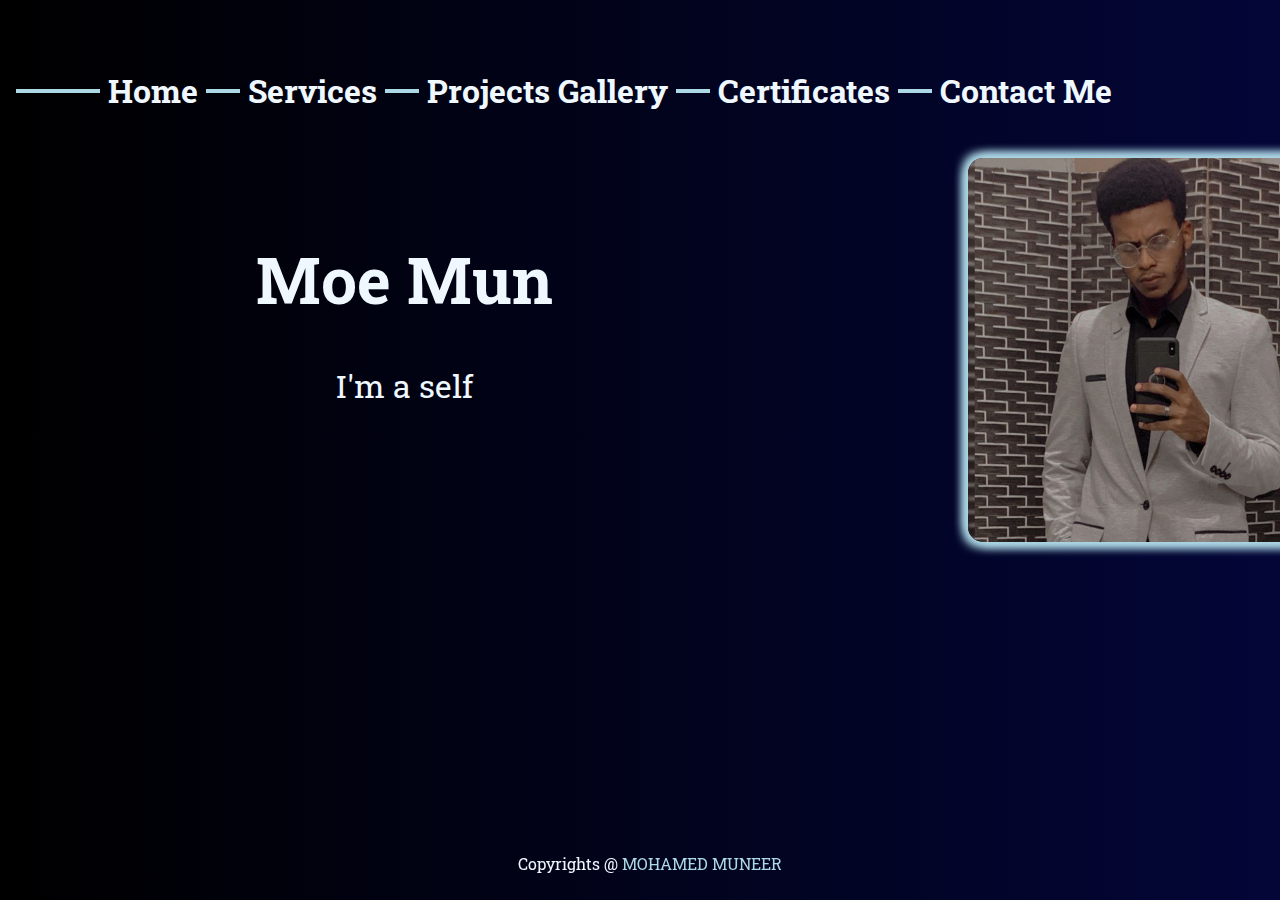
==== index.html @ b0d34284 "Add files via upload" ====
<!DOCTYPE html>
<html lang="en">
<head>
    <meta charset="UTF-8">
    <meta name="viewport" content="width=device-width, initial-scale=1.0">
    <title>MoeMun</title>
    <link rel="icon" type="image/png" href="assets/icons/icon.png">
    <link rel="preconnect" href="https://fonts.googleapis.com">
    <link rel="preconnect" href="https://fonts.gstatic.com" crossorigin>
    <link href="https://fonts.googleapis.com/css2?family=Roboto+Slab&display=swap" rel="stylesheet">
    <link rel="stylesheet" href="assets/style.css">
</head>
<body>
    <nav class="navbar">
        <div class="line"></div>
        <a href="index.html" class="navlink"><h1>Home</h1></a>
        <div class="subline"></div>
        <a href="services.html" class="navlink"><h1>Services</h1></a>
        <div class="subline"></div>
        <a href="projectGal.html" class="navlink"><h1>Projects Gallery</h1></a>
        <div class="subline"></div>
        <a href="certificates.html" class="navlink"><h1>Certificates</h1></a>
        <div class="subline"></div>
        <a href="contactme.html" class="navlink"><h1>Contact Me</h1></a>
    </nav>
    <img src="assets/pics/moemun.jpg" alt="a pic of moe mun" class="pic">
    <div class="main">
        <h1 class="fade-in-drop" style="cursor: default;">Moe Mun</h1>
        <p id="txt"></p>
        <!-- Self taught programmer and a video editor with a couple of years of experience -->
    </div>
    <script>
        var txt = [ "I'm a self taught programmer with a couple of years of experience.",
                    "I am compassionate into building web applications and solving complex problems.",
                    "I'm always eager to learn new technologies and improve my skills." ];
        var speed = 70;
        var textIndex = 0;
        var i = 0;
        var displayDuration = 2000;
        
        function typeWriter() {
            if (i < txt[textIndex].length) {
                document.getElementById("txt").innerHTML += txt[textIndex].charAt(i);
                i++;
                setTimeout(typeWriter, speed);
            } else {
                // Wait for a couple of seconds before starting the next text
                setTimeout(eraseText, displayDuration);
            }      
        };
        function eraseText() {
            if (i > 0) {
                document.getElementById("txt").innerHTML = txt[textIndex].substring(0, i - 1);
                i--;
                setTimeout(eraseText, speed / 2); // Erase at half the speed of typing
            } else {
                // Move to the next text
                textIndex = (textIndex + 1) % txt.length;
                setTimeout(typeWriter, speed); // Start typing the next text
            }
        };

    typeWriter();
    </script>
    <footer><p>Copyrights @  <span style="color: lightblue;">MOHAMED MUNEER</span></p></footer>
</body>
</html>
---- assets/style.css ----
/* Define the keyframes for the animation */
@keyframes fadeInDrop {
  0% {
    opacity: 0;
    transform: translateY(-100px); /* Start 50px above the final position */
  }
  100% {
    opacity: 1;
    transform: translateY(0); /* End at the final position */
  }
}

/* Apply the animation to the h1 element */
.fade-in-drop {
  animation: fadeInDrop 1s ease-out forwards; /* 1s duration, ease-out timing, forwards fill mode */
}
/* footer */
footer{
  position: fixed;
  bottom: 0;
  left: 0;
  width: 100%;
  /* background-color: #333; */
  color: aliceblue;
  text-align: center;
  padding: 10px;
}
.ftr{
  color: lightblue;
}
/* desktop responsive des */
@media only screen and (min-width: 1441px) { 
/* Main pages layout */

body{
    background-image: linear-gradient(270deg,#030637,black);
    color: aliceblue;
    font-family: "Roboto Slab", serif;
    font-optical-sizing: auto;
    font-weight: 400;
    font-style: normal;
    user-select: none;
}
.navbar{
    display: flex;
    flex-direction: row;
    justify-content: flex-start;
    align-items: center;
    margin-top: 3rem;
}
.line,.subline{
    border: 2px solid lightblue;
    width: 200px;
    height:0px;
    margin-left: 1rem;
    margin-right: 1rem;
}
.subline{
    width: 60px;
}
.navlink, .linkLogos a {
    color: aliceblue;
    text-decoration: none;
}
.navlink:hover, .linkLogos a:hover{
    text-shadow:-1px 1px blue;
}
.pic{
  border-radius: 15px;
    float: right;
    margin-right: 3rem;
    box-shadow: 5px 5px 10px lightblue,
    -5px 5px 10px lightblue,
    5px -5px 10px lightblue,
    -5px -5px 10px lightblue;
}
.main{
    width:50%;
    padding-left: 4rem;
}
.main>h1{
    font-size: 7rem;
    text-align: center;
}
.main>p{
    font-size: 4rem;
}
/* Services page */
.servContainer {
  display: flex;
  flex-wrap: wrap;
  justify-content: space-between;
  /* border: 2px solid white; */
  width: 95%;
  height: 86vh;
  margin: auto auto;
  overflow-x: hidden;
  overflow-y: scroll;
  /* transition: all 0.2s; */
  /* transform: scale(0.98); */
  /* will-change: transform; */
  /* position: relative; */
  /* cursor: pointer; */
  /* user-select: none; */
}
.serv {
  /* background-color: var(--black); */
  /* flex: 0 0 190px; */
  text-align: center;
  border: 4px solid lightskyblue;
  background-color: white;
  color: black;
  border-radius: 15px;
  height: 450px;
  width: 350px;
  margin-top: 30px;
  margin-left: 20px;
  margin-right: 20px;
}
.serv > img {
  width: 100%;
  height: 80%;
  border-radius: 12px 12px 0 0;
}
.serv > p {
margin-top: -15px;
  font-weight: lighter;
  color: lightslategray;
}
.projLinks {
  text-decoration: none;
  color: aliceblue;
}
.serv:hover {
  box-shadow: 8px 8px 7px turquoise,
  8px -8px 7px turquoise,
  -8px 8px 7px turquoise,
  -8px -8px 7px turquoise;
  transform: scale(1.05,1.05);
}
/* Contact me page */
.linkLogos {
    display: flex;
    justify-content: space-between;
    list-style-type: none;
    margin-top: 12rem;
    font-size: 35px;
    
  }
.logo{
    width:50px;
    height:50px;
}
.linkLogos > li > a > span{
  margin-left:-120px;
}
.logo:hover{
    /* box-shadow: 3px 3px 7px red,
    3px -3px 7px red,
    -3px 3px 7px red,
    -3px -3px 7px red; */
    transform: scale(1.5,1.5);
}
.invert { filter: invert(100%); }
/* proj gal page */
.projContainer {
    display: flex;
    flex-wrap: wrap;
    justify-content: space-between;
    /* border: 2px solid white; */
    width: 95%;
    height: 86vh;
    margin: auto auto;
    overflow-x: hidden;
    overflow-y: scroll;
    /* transition: all 0.2s; */
    /* transform: scale(0.98); */
    /* will-change: transform; */
    /* position: relative; */
    /* cursor: pointer; */
    /* user-select: none; */
  }
  ::-webkit-scrollbar {
    display: none;
  }
  .proj {
    /* background-color: var(--black); */
    /* flex: 0 0 190px; */
    text-align: center;
    border: 3px solid lightskyblue;
    border-radius: 15px;
    height: 350px;
    width: 250px;
    margin-top: 30px;
    margin-left: 20px;
    margin-right: 20px;
}
.proj > img {
    width: 100%;
    height: 70%;
    border-radius: 12px 12px 0 0;
  }
  .proj > p {
margin-top: -15px;
    font-weight: lighter;
    color: lightslategray;
  }
  .projLinks {
    text-decoration: none;
    color: aliceblue;
  }
  .proj:hover {
    box-shadow: 8px 8px 7px turquoise,
    8px -8px 7px turquoise,
    -8px 8px 7px turquoise,
    -8px -8px 7px turquoise;
    transform: scale(1.05,1.05);
  }
  /* certif */
  .container > h1{
    font-size: 6rem;
  }
  .container > ul > li{
    font-size: 1.75rem;
  }
  .certLink{
    color: aliceblue;
    text-decoration: none;
  }
  .certLink:hover{
    text-shadow:-1px 1px blue;
  }
}
/*  */
/*  */ 
/*  */
/* tablet responsive des */
@media only screen and (min-width: 1025px) and (max-width: 1440px){ 
  /* Main pages layout */
  
  body{
      background-image: linear-gradient(270deg,#030637,black);
      color: aliceblue;
      font-family: "Roboto Slab", serif;
      font-optical-sizing: auto;
      font-weight: 400;
      font-style: normal;
      user-select: none;
  }
  .navbar{
      display: flex;
      flex-direction: row;
      justify-content: flex-start;
      align-items: center;
      margin-top: 3rem;
  }
  .line,.subline{
      border: 2px solid lightblue;
      width: 80px;
      height:0px;
      margin-left: 0.5rem;
      margin-right: 0.5rem;
  }
  .subline{
      width: 30px;
  }
  .navlink, .linkLogos > a {
      color: aliceblue;
      text-decoration: none;
  }
  .navlink:hover, .linkLogos a:hover{
      text-shadow:-1px 1px blue;
  }
  .pic{
      /* float: right; */
    border-radius: 15px;
      width: 30vw;
      margin-left: 60rem;
      margin-top: 1.5rem;
      box-shadow: 5px 5px 10px lightblue,
      -5px 5px 10px lightblue,
      5px -5px 10px lightblue,
      -5px -5px 10px lightblue;
    }
    .main{
      text-align: center;
      margin-left: 5rem;
      margin-top: -22rem;
      width:50%;
      /* padding-left: 2rem; */
  }
  .main>h1{
      font-size: 4rem;
      text-align: center;
  }
  .main>p{
      font-size:2rem;
  }
  /* Services page */
.servContainer {
  display: flex;
  flex-wrap: wrap;
  justify-content: space-between;
  /* border: 2px solid white; */
  width: 95%;
  height: 47vh;
  margin: auto auto;
  overflow-x: hidden;
  overflow-y: scroll;
  /* transition: all 0.2s; */
  /* transform: scale(0.98); */
  /* will-change: transform; */
  /* position: relative; */
  /* cursor: pointer; */
  /* user-select: none; */
}
.serv {
  /* background-color: var(--black); */
  /* flex: 0 0 190px; */
  text-align: center;
  border: 4px solid lightskyblue;
  background-color: white;
  color: black;
  border-radius: 15px;
  height: 350px;
  width: 250px;
  margin-top: 30px;
  margin-left: 20px;
  margin-right: 20px;
}
.serv > img {
  width: 100%;
  height: 80%;
  border-radius: 12px 12px 0 0;
}
.serv > p {
margin-top: -15px;
  font-weight: lighter;
  color: lightslategray;
}
.projLinks {
  text-decoration: none;
  color: aliceblue;
}
.serv:hover {
  box-shadow: 8px 8px 7px turquoise,
  8px -8px 7px turquoise,
  -8px 8px 7px turquoise,
  -8px -8px 7px turquoise;
  transform: scale(1.05,1.05);
}
  /* Contact me page */
  .linkLogos {
      display: flex;
      justify-content: space-between;
      list-style-type: none;
      margin-top: 4rem;
      font-size: 25px;
      
    }
    .linkLogos > li{
      margin-right: 14rem;
      margin-left: -2.5rem;
    }
    .linkLogos > li > a > span{
      margin-left:-200px;
      margin-right:-200px;
    }
  .logo{
      width:50px;
      height:50px;
  }
  .logo:hover{
      /* box-shadow: 3px 3px 7px red,
      3px -3px 7px red,
      -3px 3px 7px red,
      -3px -3px 7px red; */
      transform: scale(1.5,1.5);
  }
  .invert { filter: invert(100%); }
  /* proj gal page */
  .projContainer {
      display: flex;
      flex-wrap: wrap;
      justify-content: space-between;
      /* border: 2px solid white; */
      width: 70;
      height: 47vh;
      /* margin: auto auto; */
      margin-left: -4rem;
      margin-right: -5rem;
      overflow-x: hidden;
      overflow-y: scroll;
      /* transition: all 0.2s; */
      /* transform: scale(0.98); */
      /* will-change: transform; */
      /* position: relative; */
      /* cursor: pointer; */
      /* user-select: none; */
    }
    ::-webkit-scrollbar {
      display: none;
    }
    .proj {
      /* background-color: var(--black); */
      /* flex: 0 0 190px; */
      text-align: center;
      border: 3px solid lightskyblue;
      border-radius: 15px;
      height: 350px;
      width: 250px;
      margin-top: 12px;
      /* margin-left: 20px; */
      margin-right: 1px;
  }
  .proj > img {
      width: 100%;
      height: 70%;
      border-radius: 12px 12px 0 0;
    }
    .proj > p {
margin-top: -10px;
      font-weight: lighter;
      color: lightslategray;
    }
    .projLinks {
      text-decoration: none;
      color: aliceblue;
    }
    .proj:hover {
      box-shadow: 8px 8px 7px turquoise,
      8px -8px 7px turquoise,
      -8px 8px 7px turquoise,
      -8px -8px 7px turquoise;
      transform: scale(1.05,1.05);
    }
    /* certif */
    .container{
      margin-top: -30rem;
      text-align: left;
    }
    .container > h1{
      font-size: 4rem;
    }
    .container > ul > li{
      font-size: 2.25rem;
    }
    .certLink{
      color: aliceblue;
      text-decoration: none;
    }
    .certLink:hover{
      text-shadow:-1px 1px blue;
    }
  }
  @media only screen and (min-width: 769px) and (max-width: 1024px){ 
    /* Main pages layout */
    
    body{
        background-image: linear-gradient(270deg,#030637,black);
        color: aliceblue;
        font-family: "Roboto Slab", serif;
        font-optical-sizing: auto;
        font-weight: 400;
        font-style: normal;
        user-select: none;
    }
    .navbar{
        display: flex;
        flex-direction: row;
        justify-content: flex-start;
        align-items: center;
        margin-top: 3rem;
    }
    .line,.subline{
        border: 2px solid lightblue;
        width: 80px;
        height:0px;
        margin-left: 0.5rem;
        margin-right: 0.5rem;
    }
    .subline{
        width: 30px;
    }
    .navlink, .linkLogos > a {
        color: aliceblue;
        text-decoration: none;
    }
    .navlink:hover, .linkLogos a:hover{
        text-shadow:-1px 1px blue;
    }
    .pic{
        /* float: right; */
    border-radius: 15px;
        width: 30vw;
        margin-left: 40rem;
        margin-top: 1.5rem;
        box-shadow: 5px 5px 10px lightblue,
        -5px 5px 10px lightblue,
        5px -5px 10px lightblue,
        -5px -5px 10px lightblue;
      }
      .main{
        text-align: center;
        margin-left: 5rem;
        margin-top: -20rem;
        width:50%;
        /* padding-left: 2rem; */
    }
    .main>h1{
        font-size: 4rem;
        text-align: center;
    }
    .main>p{
        font-size:2rem;
    }
    /* Services page */
  .servContainer {
    display: flex;
    flex-wrap: wrap;
    justify-content: space-between;
    /* border: 2px solid white; */
    width: 50vw;
    height: 47vh;
    margin-left: -3rem;
    margin: auto auto;
    overflow-x: hidden;
    overflow-y: scroll;
    /* transition: all 0.2s; */
    /* transform: scale(0.98); */
    /* will-change: transform; */
    /* position: relative; */
    /* cursor: pointer; */
    /* user-select: none; */
  }
  .serv {
    /* background-color: var(--black); */
        /* flex: 0 0 190px; */
        text-align: center;
        border: 3px solid lightskyblue;
        background-color: white;
  color: black;
        border-radius: 15px;
        height: 350px;
        width: 220px;
        margin-top: 12px;
        /* margin-left: 20px; */
        margin-right: 1px;
  }
  .serv > img {
    width: 100%;
    height: 80%;
    border-radius: 12px 12px 0 0;
  }
  .serv > p {
  margin-top: -5px;
    font-weight: lighter;
    color: lightslategray;
  }
  .projLinks {
    text-decoration: none;
    color: aliceblue;
  }
  .serv:hover {
    box-shadow: 8px 8px 7px turquoise,
    8px -8px 7px turquoise,
    -8px 8px 7px turquoise,
    -8px -8px 7px turquoise;
    transform: scale(1.05,1.05);
  }
    /* Contact me page */
    .linkLogos {
        display: flex;
        justify-content: space-between;
        list-style-type: none;
        margin-top: 4rem;
        font-size: 25px;
        
      }
      .linkLogos > li{
        margin-right: 14rem;
        margin-left: -7rem;
      }
      .linkLogos > li > a > span{
        margin-left:-200px;
        margin-right:-200px;
      }
    .logo{
        width:50px;
        height:50px;
    }
    .logo:hover{
        /* box-shadow: 3px 3px 7px red,
        3px -3px 7px red,
        -3px 3px 7px red,
        -3px -3px 7px red; */
        transform: scale(1.5,1.5);
    }
    .invert { filter: invert(100%); }
    /* proj gal page */
    .projContainer {
        display: flex;
        flex-wrap: wrap;
        justify-content: space-between;
        /* border: 2px solid white; */
        width: 50vw;
        height: 47vh;
        /* margin: auto auto; */
        margin-left: -2rem;
        overflow-x: hidden;
        overflow-y: scroll;
        /* transition: all 0.2s; */
        /* transform: scale(0.98); */
        /* will-change: transform; */
        /* position: relative; */
        /* cursor: pointer; */
        /* user-select: none; */
      }
      ::-webkit-scrollbar {
        display: none;
      }
      .proj {
        /* background-color: var(--black); */
        /* flex: 0 0 190px; */
        text-align: center;
        border: 3px solid lightskyblue;
        border-radius: 15px;
        height: 350px;
        width: 220px;
        margin-top: 12px;
        /* margin-left: 20px; */
        margin-right: 1px;
    }
    .proj > img {
        width: 100%;
        height: 70%;
        border-radius: 12px 12px 0 0;
      }
      .proj > p {
        font-size: small;
  margin-top: -10px;
        font-weight: lighter;
        color: lightslategray;
      }
      .projLinks {
        text-decoration: none;
        color: aliceblue;
      }
      .proj:hover {
        box-shadow: 8px 8px 7px turquoise,
        8px -8px 7px turquoise,
        -8px 8px 7px turquoise,
        -8px -8px 7px turquoise;
        transform: scale(1.05,1.05);
      }
      /* certif */
      .container{
        /* margin-top: -30rem; */
        text-align: left;
      }
      .container > h1{
        font-size: 3rem;
      }
      .container > ul > li{
        font-size: 1.25rem;
      }
      .certLink{
        color: aliceblue;
        text-decoration: none;
      }
      .certLink:hover{
        text-shadow:-1px 1px blue;
      }
    }
  /*  */
  /*  */ 
  /*  */
  /* phone responsive des */
@media only screen and (max-width: 768px){ 
  /* Main pages layout */
  
  body{
      background-image: linear-gradient(270deg,#030637,black);
      color: aliceblue;
      font-family: "Roboto Slab", serif;
      font-optical-sizing: auto;
      font-weight: 400;
      font-style: normal;
      user-select: none;
  }
  .navbar{
      display: flex;
      flex-direction: row;
      justify-content: flex-start;
      align-items: center;
      margin-top: 3rem;
  }
  .line,.subline{
      border: 2px solid lightblue;
      width: 9px;
      height:0px;
      margin-left: 0.25rem;
      margin-right: 0.25rem;
  }
  .subline{
      width: 2px;
  }
  .navlink, .linkLogos > a {
      color: aliceblue;
      text-decoration: none;
      font-size: 0.5rem;
  }
  .navlink:hover, .linkLogos a:hover{
      text-shadow:-1px 1px blue;
  }
  .pic{
      /* float: right; */
    border-radius: 15px;
      width: 40vw;
      margin-left: 6rem;
      margin-top: 1.5rem;
      box-shadow: 5px 5px 10px lightblue,
      -5px 5px 10px lightblue,
      5px -5px 10px lightblue,
      -5px -5px 10px lightblue;
    }
    .main{
      text-align: center;
      margin-left: 5rem;
      width:55%;
      /* padding-left: 2rem; */
  }
  .main>h1{
      font-size: 2rem;
      text-align: center;
  }
  .main>p{
      font-size:1rem;
  }
  /* Contact me page */
  .linkLogos {
      display: flex;
      justify-content: space-between;
      list-style-type: none;
      margin-top: 4rem;
      font-size: 25px;
      
    }
    .linkLogos > li{
      margin-right: -4rem;
      margin-left: -7rem;
    }
    .linkLogos > li > a > span{
      margin-left:-200px;
      margin-right:-160px;
      font-size: 0.75rem;
    }
  .logo{
      width:50px;
      height:50px;
  }
  .logo:hover{
      /* box-shadow: 3px 3px 7px red,
      3px -3px 7px red,
      -3px 3px 7px red,
      -3px -3px 7px red; */
      transform: scale(1.5,1.5);
  }
  .invert { filter: invert(100%); }
  /* proj gal page */
  .servContainer {
    display: flex;
    flex-wrap: wrap;
    justify-content: space-evenly;
    /* border: 2px solid white; */
    width: 90vw;
    height: 35vh;
    /* margin: auto auto; */
    margin-left: -4.5rem;
    overflow-x: hidden;
    overflow-y: scroll;
    /* transition: all 0.2s; */
    /* transform: scale(0.98); */
    /* will-change: transform; */
    /* position: relative; */
    /* cursor: pointer; */
    /* user-select: none; */
  }
  .serv {
    /* background-color: var(--black); */
    /* flex: 0 0 190px; */
    text-align: center;
    border: 3px solid lightskyblue;
    background-color: white;
  color: black;
    border-radius: 15px;
    height: 110px;
    width: 90px;
    margin-top: 20px;
    margin-left: 10px;
    margin-right: 10px;
    font-size: 0.30rem;
}
.serv > img {
    width: 100%;
    height: 80%;
    border-radius: 12px 12px 0 0;
  }
  .serv > p {
margin-top: -10px;
    font-weight: lighter;
    color: lightslategray;
  }
  .projLinks {
    text-decoration: none;
    color: aliceblue;
  }
  .serv:hover {
    box-shadow: 8px 8px 7px turquoise,
    8px -8px 7px turquoise,
    -8px 8px 7px turquoise,
    -8px -8px 7px turquoise;
    transform: scale(1.05,1.05);
  }
  /* proj gal page */
  .projContainer {
      display: flex;
      flex-wrap: wrap;
      justify-content: space-evenly;
      /* border: 2px solid white; */
      width: 90vw;
    height: 35vh;
      /* margin: auto auto; */
      margin-left: -4.5rem;
      overflow-x: hidden;
      overflow-y: scroll;
      /* transition: all 0.2s; */
      /* transform: scale(0.98); */
      /* will-change: transform; */
      /* position: relative; */
      /* cursor: pointer; */
      /* user-select: none; */
    }
    ::-webkit-scrollbar {
      display: none;
    }
    .proj {
      /* background-color: var(--black); */
      /* flex: 0 0 190px; */
      text-align: center;
      border: 3px solid lightskyblue;
      border-radius: 15px;
      height: 110px;
      width: 80px;
      margin-top: 20px;
      margin-left: 10px;
      margin-right: 10px;
      font-size: 0.30rem;
  }
  .proj > img {
      width: 100%;
      height: 70%;
      border-radius: 12px 12px 0 0;
    }
    .proj > p {
      margin-top: -5px;
      font-weight: lighter;
      color: lightslategray;
    }
    .projLinks {
      text-decoration: none;
      color: aliceblue;
    }
    .proj:hover {
      box-shadow: 8px 8px 7px turquoise,
      8px -8px 7px turquoise,
      -8px 8px 7px turquoise,
      -8px -8px 7px turquoise;
      transform: scale(1.05,1.05);
    }
    /* certif */
    .main > .container{
      text-align: start;
      margin-left: -5rem;
    }
    .container > h1{
      font-size: 2rem;
    }
    .container > ul > li{
      font-size: 0.75rem;
    }
    .certLink{
      color: aliceblue;
      text-decoration: none;
    }
    .certLink:hover{
      text-shadow:-1px 1px blue;
    }
  }
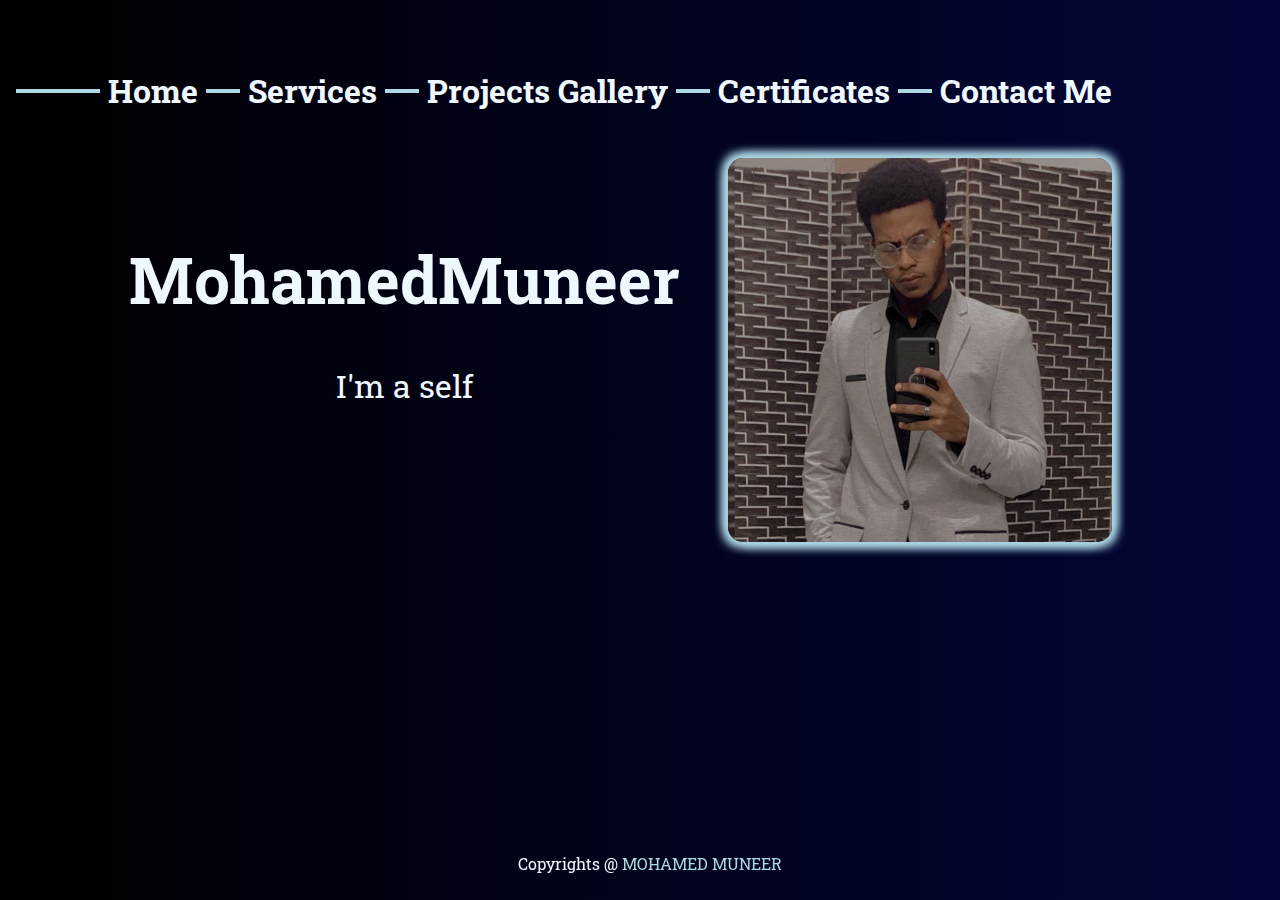
==== commit 562479cc: "Update index.html" ====
--- a/index.html
+++ b/index.html
@@ -3,7 +3,7 @@
 <head>
     <meta charset="UTF-8">
     <meta name="viewport" content="width=device-width, initial-scale=1.0">
-    <title>MoeMun</title>
+    <title>MohamedMuneer</title>
     <link rel="icon" type="image/png" href="assets/icons/icon.png">
     <link rel="preconnect" href="https://fonts.googleapis.com">
     <link rel="preconnect" href="https://fonts.gstatic.com" crossorigin>
@@ -25,7 +25,7 @@
     </nav>
     <img src="assets/pics/moemun.jpg" alt="a pic of moe mun" class="pic">
     <div class="main">
-        <h1 class="fade-in-drop" style="cursor: default;">Moe Mun</h1>
+        <h1 class="fade-in-drop" style="cursor: default;">MohamedMuneer</h1>
         <p id="txt"></p>
         <!-- Self taught programmer and a video editor with a couple of years of experience -->
     </div>
@@ -64,4 +64,4 @@
     </script>
     <footer><p>Copyrights @  <span style="color: lightblue;">MOHAMED MUNEER</span></p></footer>
 </body>
-</html>+</html>
--- a/assets/style.css
+++ b/assets/style.css
@@ -68,7 +68,7 @@
 .pic{
   border-radius: 15px;
     float: right;
-    margin-right: 3rem;
+    margin-right: 5rem;
     box-shadow: 5px 5px 10px lightblue,
     -5px 5px 10px lightblue,
     5px -5px 10px lightblue,
@@ -275,7 +275,7 @@
       /* float: right; */
     border-radius: 15px;
       width: 30vw;
-      margin-left: 60rem;
+      margin-left: 45rem;
       margin-top: 1.5rem;
       box-shadow: 5px 5px 10px lightblue,
       -5px 5px 10px lightblue,
@@ -896,4 +896,4 @@
     .certLink:hover{
       text-shadow:-1px 1px blue;
     }
-  }+  }
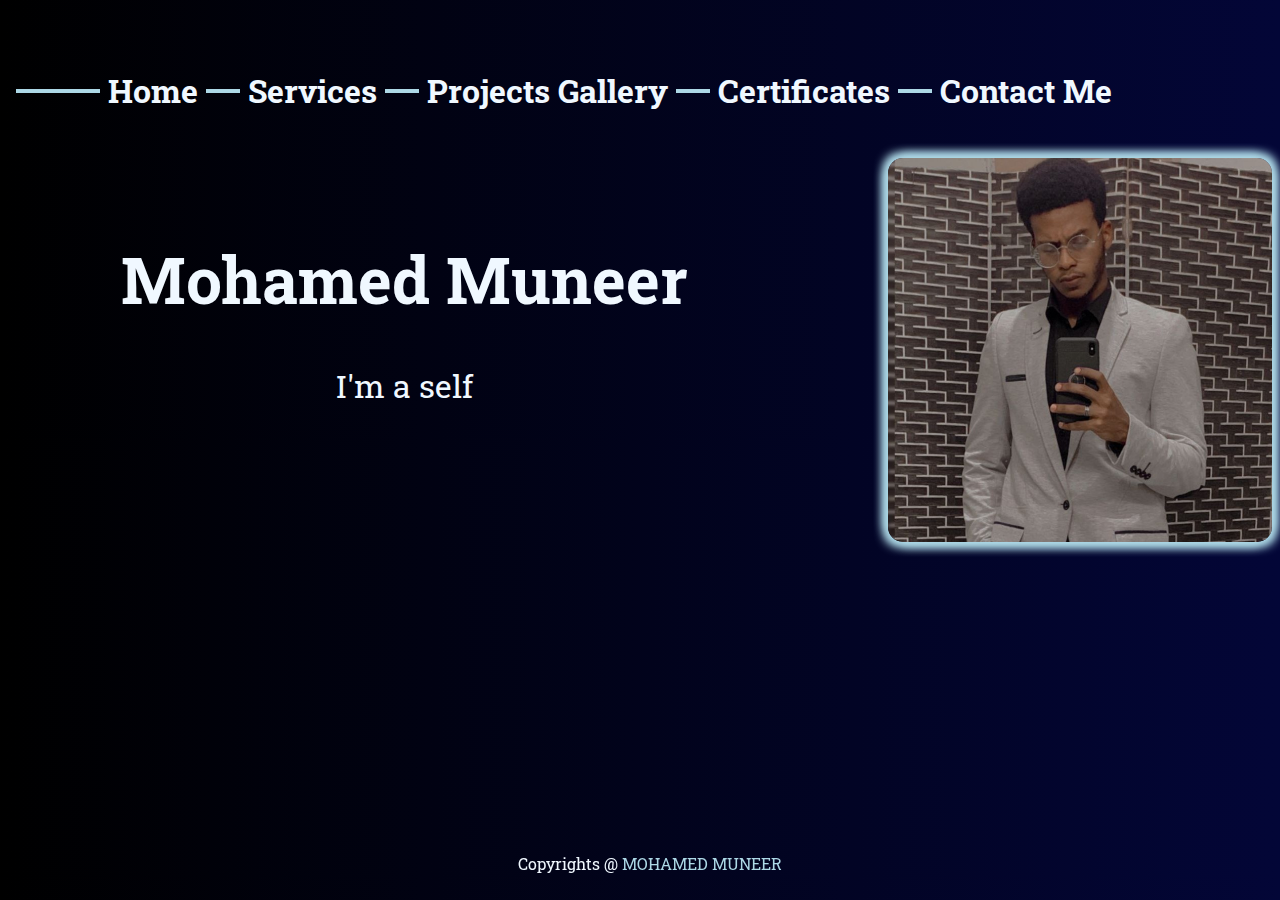
==== commit 17990b0a: "Update index.html" ====
--- a/index.html
+++ b/index.html
@@ -25,7 +25,7 @@
     </nav>
     <img src="assets/pics/moemun.jpg" alt="a pic of moe mun" class="pic">
     <div class="main">
-        <h1 class="fade-in-drop" style="cursor: default;">MohamedMuneer</h1>
+        <h1 class="fade-in-drop" style="cursor: default;">Mohamed Muneer</h1>
         <p id="txt"></p>
         <!-- Self taught programmer and a video editor with a couple of years of experience -->
     </div>
--- a/assets/style.css
+++ b/assets/style.css
@@ -275,7 +275,7 @@
       /* float: right; */
     border-radius: 15px;
       width: 30vw;
-      margin-left: 45rem;
+      margin-left: 55rem;
       margin-top: 1.5rem;
       box-shadow: 5px 5px 10px lightblue,
       -5px 5px 10px lightblue,
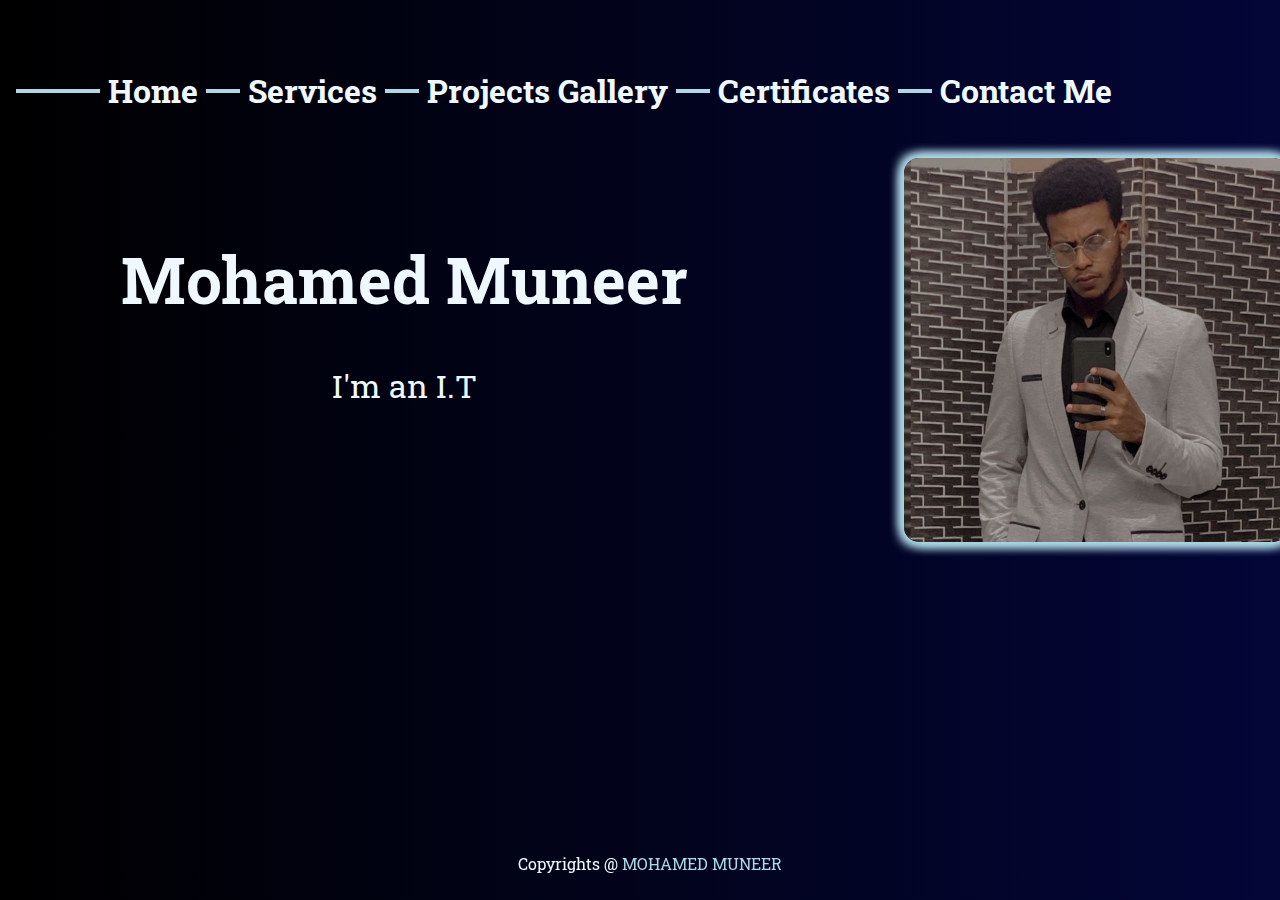
==== commit c980a585: "Update index.html" ====
--- a/index.html
+++ b/index.html
@@ -30,8 +30,8 @@
         <!-- Self taught programmer and a video editor with a couple of years of experience -->
     </div>
     <script>
-        var txt = [ "I'm a self taught programmer with a couple of years of experience.",
-                    "I am compassionate into building web applications and solving complex problems.",
+        var txt = [ "I'm an I.T student/self taught programmer with a couple of years of experience.",
+                    "I'm compassionate into building web applications and solving complex problems.",
                     "I'm always eager to learn new technologies and improve my skills." ];
         var speed = 70;
         var textIndex = 0;
--- a/assets/style.css
+++ b/assets/style.css
@@ -13,6 +13,23 @@
 /* Apply the animation to the h1 element */
 .fade-in-drop {
   animation: fadeInDrop 1s ease-out forwards; /* 1s duration, ease-out timing, forwards fill mode */
+}
+/*  */
+/* Define the keyframes for the animation */
+@keyframes fadeInRise {
+  0% {
+    opacity: 0;
+    transform: translateY(100px); /* Start 50px below the final position */
+  }
+  100% {
+    opacity: 1;
+    transform: translateY(0); /* End at the final position */
+  }
+}
+
+/* Apply the animation to the icon elements */
+.fade-in-rise {
+  animation: fadeInRise 1s ease-out forwards; /* 1s duration, ease-out timing, forwards fill mode */
 }
 /* footer */
 footer{
@@ -275,7 +292,7 @@
       /* float: right; */
     border-radius: 15px;
       width: 30vw;
-      margin-left: 55rem;
+      margin-left: 56rem;
       margin-top: 1.5rem;
       box-shadow: 5px 5px 10px lightblue,
       -5px 5px 10px lightblue,
@@ -300,10 +317,10 @@
 .servContainer {
   display: flex;
   flex-wrap: wrap;
-  justify-content: space-between;
+  justify-content: space-evenly;
   /* border: 2px solid white; */
   width: 95%;
-  height: 47vh;
+  height: 70vh;
   margin: auto auto;
   overflow-x: hidden;
   overflow-y: scroll;
@@ -322,15 +339,15 @@
   background-color: white;
   color: black;
   border-radius: 15px;
-  height: 350px;
-  width: 250px;
+  height: 300px;
+  width: 200px;
   margin-top: 30px;
   margin-left: 20px;
   margin-right: 20px;
 }
 .serv > img {
   width: 100%;
-  height: 80%;
+  height: 70%;
   border-radius: 12px 12px 0 0;
 }
 .serv > p {
@@ -382,12 +399,12 @@
   .projContainer {
       display: flex;
       flex-wrap: wrap;
-      justify-content: space-between;
+      justify-content: space-evenly;
       /* border: 2px solid white; */
-      width: 70;
-      height: 47vh;
+      width: 60vw;
+      height: 60vh;
       /* margin: auto auto; */
-      margin-left: -4rem;
+      margin-left: -3.75rem;
       margin-right: -5rem;
       overflow-x: hidden;
       overflow-y: scroll;
@@ -407,15 +424,15 @@
       text-align: center;
       border: 3px solid lightskyblue;
       border-radius: 15px;
-      height: 350px;
-      width: 250px;
+      height: 300px;
+      width: 200px;
       margin-top: 12px;
       /* margin-left: 20px; */
       margin-right: 1px;
   }
   .proj > img {
       width: 100%;
-      height: 70%;
+      height: 60%;
       border-radius: 12px 12px 0 0;
     }
     .proj > p {
@@ -807,7 +824,7 @@
     border-radius: 12px 12px 0 0;
   }
   .serv > p {
-margin-top: -10px;
+margin-top: -5px;
     font-weight: lighter;
     color: lightslategray;
   }
